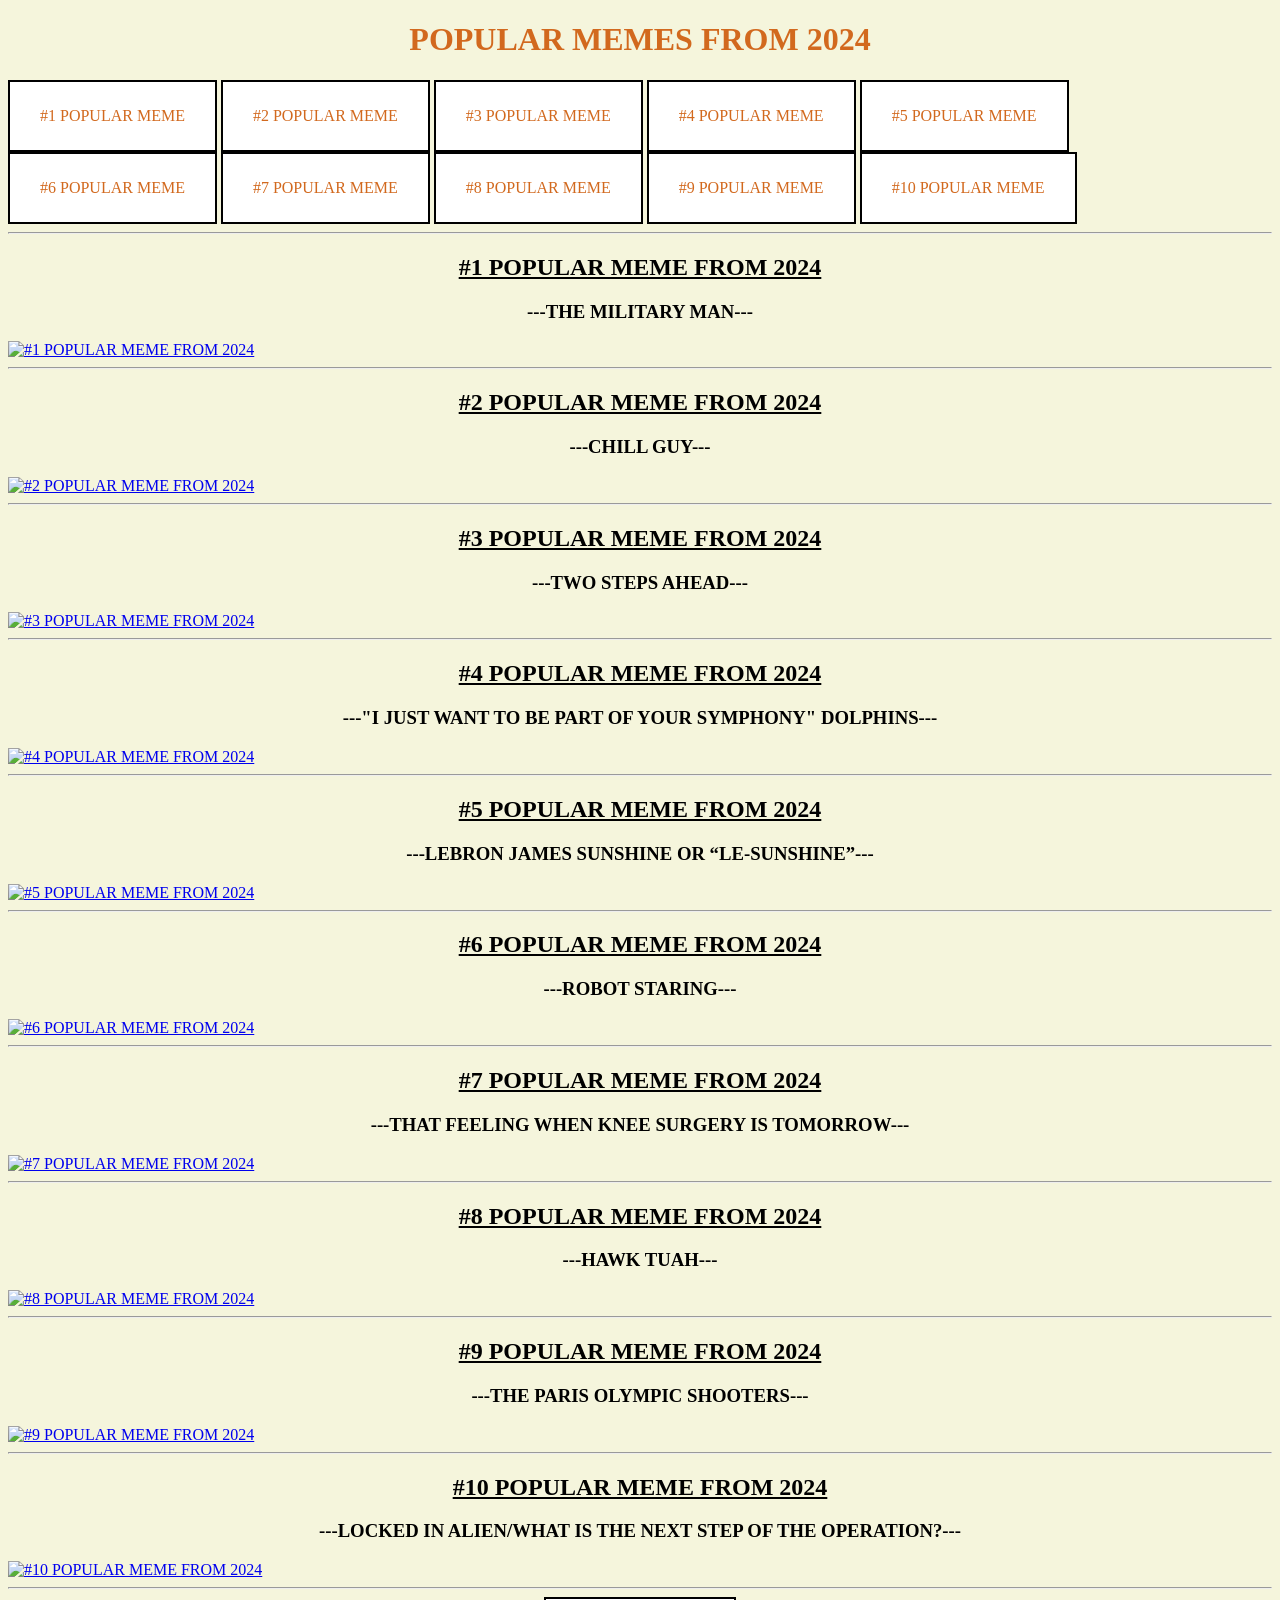
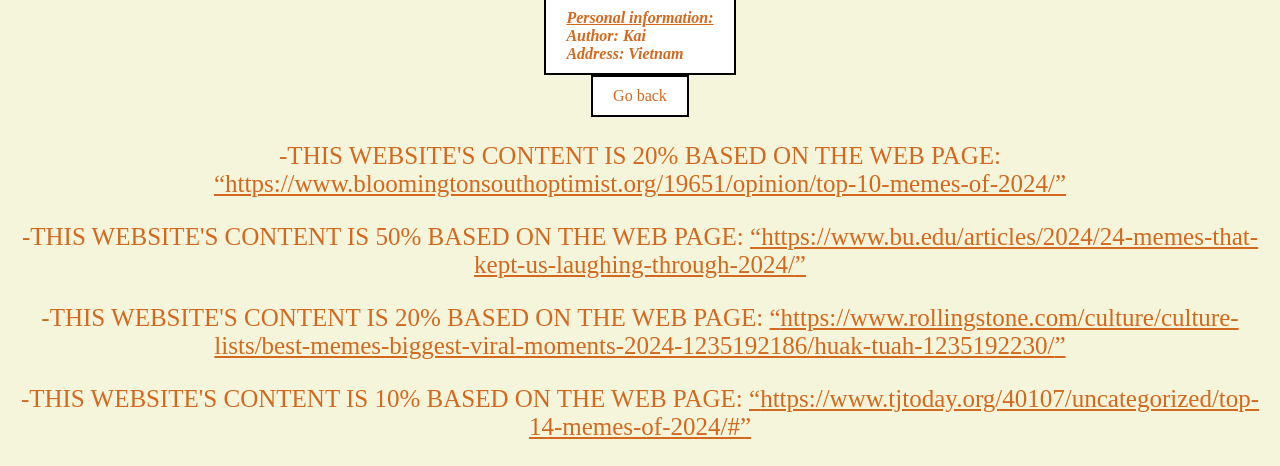
==== 2024.html @ d8a126b5 "Add files via upload" ====
<!DOCTYPE html>
<html lang="VN-vn">
    <head>
        <title>2024 MEMES</title>
    </head>
    <body style="background-color:beige;">
        <h1 style="text-align:center;color:chocolate;">POPULAR MEMES FROM 2024</h1>
        <!-- Quick navigation -->
        <a href="#first" style="display:inline-block;background-color:white;border: 2px solid black;padding:25px 30px;text-decoration:none;color:chocolate;">#1 POPULAR MEME</a>
        <a href="#second" style="display:inline-block;background-color:white;border: 2px solid black;padding: 25px 30px;text-decoration:none;color:chocolate;">#2 POPULAR MEME</a>
        <a href="#third" style="display:inline-block;background-color:white;border: 2px solid black;padding: 25px 30px;text-decoration:none;color:chocolate;">#3 POPULAR MEME</a>
        <a href="#fourth" style="display:inline-block;background-color:white;border: 2px solid black;padding:25px 30px;text-decoration:none;color:chocolate;">#4 POPULAR MEME</a>
        <a href="#fifth" style="display:inline-block;background-color:white;border: 2px solid black;padding: 25px 30px;text-decoration:none;color:chocolate;">#5 POPULAR MEME</a>
        <a href="#sixth" style="display:inline-block;background-color:white;border: 2px solid black;padding: 25px 30px;text-decoration:none;color:chocolate;">#6 POPULAR MEME</a>
        <a href="#seventh" style="display:inline-block;background-color:white;border: 2px solid black;padding: 25px 30px;text-decoration:none;color:chocolate;">#7 POPULAR MEME</a>
        <a href="#eighth" style="display:inline-block;background-color:white;border: 2px solid black;padding: 25px 30px;text-decoration:none;color:chocolate;">#8 POPULAR MEME</a>
        <a href="#ninth" style="display:inline-block;background-color:white;border: 2px solid black;padding: 25px 30px;text-decoration:none;color:chocolate;">#9 POPULAR MEME</a>
        <a href="#tenth" style="display:inline-block;background-color:white;border: 2px solid black;padding: 25px 30px;text-decoration:none;color:chocolate;">#10 POPULAR MEME</a>
        <hr>
        <!-- Main content of the web page -->
        <h2 id="first" style="text-align:center;"><ins>#1 POPULAR MEME FROM 2024</ins></h2>
        <h3 style="text-align:center;">---THE MILITARY MAN---</h3>
        <a href="https://www.bu.edu/articles/2024/24-memes-that-kept-us-laughing-through-2024/" target="_blank"><img src="https://www.bu.edu/files/2024/12/Screenshot-2024-12-13-at-12.04.58%E2%80%AFPM.png" style="display:block;margin: 0 auto;" alt="#1 POPULAR MEME FROM 2024" title="ref:https://www.bu.edu/articles/2024/24-memes-that-kept-us-laughing-through-2024/"></a>
        <hr>
        <h2 id="second" style="text-align:center;"><ins>#2 POPULAR MEME FROM 2024</ins></h2>
        <h3 style="text-align:center;">---CHILL GUY---</h3>
        <a href="https://www.bu.edu/articles/2024/24-memes-that-kept-us-laughing-through-2024/" target="_blank"><img src="https://www.bu.edu/files/2024/12/Screenshot-2024-12-13-at-12.32.43%E2%80%AFPM.png" style="display:block;margin: 0 auto;" alt="#2 POPULAR MEME FROM 2024" title="ref:https://www.bu.edu/articles/2024/24-memes-that-kept-us-laughing-through-2024/"></a>
        <hr>
        <h2 id="third" style="text-align:center;"><ins>#3 POPULAR MEME FROM 2024</ins></h2>
        <h3 style="text-align:center;">---TWO STEPS AHEAD---</h3>
        <a href="https://www.bu.edu/articles/2024/24-memes-that-kept-us-laughing-through-2024/" target="_blank"><img src="https://www.bu.edu/files/2024/12/Screenshot-2024-12-13-at-1.08.43%E2%80%AFPM-1-600x573.png" style="display:block;margin: 0 auto;" alt="#3 POPULAR MEME FROM 2024" title="ref:https://www.bu.edu/articles/2024/24-memes-that-kept-us-laughing-through-2024/"></a>
        <hr>
        <h2 id="fourth" style="text-align:center;"><ins>#4 POPULAR MEME FROM 2024</ins></h2>
        <h3 style="text-align:center;">---"I JUST WANT TO BE PART OF YOUR SYMPHONY" DOLPHINS---</h3>
        <a href="https://www.bu.edu/articles/2024/24-memes-that-kept-us-laughing-through-2024/" target="_blank"><img src="https://www.bu.edu/files/2024/12/Screenshot-2024-12-13-at-11.50.38%E2%80%AFAM.png" style="display:block;margin: 0 auto;" alt="#4 POPULAR MEME FROM 2024" title="ref:https://www.bu.edu/articles/2024/24-memes-that-kept-us-laughing-through-2024/"></a>
        <hr>
        <h2 id="fifth" style="text-align:center;"><ins>#5 POPULAR MEME FROM 2024</ins></h2>
        <h3 style="text-align:center;">---LEBRON JAMES SUNSHINE OR “LE-SUNSHINE”---</h3>
        <a href="https://www.bu.edu/articles/2024/24-memes-that-kept-us-laughing-through-2024/" target="_blank"><img src="https://www.bu.edu/files/2024/12/Screenshot-2024-12-13-at-12.42.40%E2%80%AFPM.png" style="display:block;margin: 0 auto;" alt="#5 POPULAR MEME FROM 2024" title="ref:https://www.bu.edu/articles/2024/24-memes-that-kept-us-laughing-through-2024/"></a>
        <hr>
        <h2 id="sixth" style="text-align:center;"><ins>#6 POPULAR MEME FROM 2024</ins></h2>
        <h3 style="text-align:center;">---ROBOT STARING---</h3>
        <a href="https://www.bloomingtonsouthoptimist.org/19651/opinion/top-10-memes-of-2024/" target="_blank"><img src="https://www.bloomingtonsouthoptimist.org/wp-content/uploads/2024/12/robot.png" style="display:block;margin: 0 auto;" alt="#6 POPULAR MEME FROM 2024" title="ref:https://www.bloomingtonsouthoptimist.org/19651/opinion/top-10-memes-of-2024/"></a>
        <hr>
        <h2 id="seventh" style="text-align:center;"><ins>#7 POPULAR MEME FROM 2024</ins></h2>
        <h3 style="text-align:center;">---THAT FEELING WHEN KNEE SURGERY IS TOMORROW---</h3>
        <a href="https://www.bloomingtonsouthoptimist.org/19651/opinion/top-10-memes-of-2024/" target="_blank"><img src="https://www.bloomingtonsouthoptimist.org/wp-content/uploads/2024/12/Knee.png" style="display:block;margin: 0 auto;" alt="#7 POPULAR MEME FROM 2024" title="ref:https://www.bloomingtonsouthoptimist.org/19651/opinion/top-10-memes-of-2024/"></a>
        <hr>
        <h2 id="eighth" style="text-align:center;"><ins>#8 POPULAR MEME FROM 2024</ins></h2>
        <h3 style="text-align:center;">---HAWK TUAH---</h3>
        <a href="https://www.rollingstone.com/culture/culture-lists/best-memes-biggest-viral-moments-2024-1235192186/huak-tuah-1235192230/" target="_blank"><img src="https://www.rollingstone.com/wp-content/uploads/2024/12/best-memes-hawk-tuah.jpg?w=1280" style="display:block;margin: 0 auto;" alt="#8 POPULAR MEME FROM 2024" title="ref:https://www.rollingstone.com/culture/culture-lists/best-memes-biggest-viral-moments-2024-1235192186/huak-tuah-1235192230/"></a>
        <hr>
        <h2 id="ninth" style="text-align:center;"><ins>#9 POPULAR MEME FROM 2024</ins></h2>
        <h3 style="text-align:center;">---THE PARIS OLYMPIC SHOOTERS---</h3>
        <a href="https://www.rollingstone.com/culture/culture-lists/best-memes-biggest-viral-moments-2024-1235192186/olympic-shooters-1235192250/" target="_blank"><img src="https://www.rollingstone.com/wp-content/uploads/2024/12/best-memes-olympic-shooters.jpg?w=1280" style="display:block;margin: 0 auto;" alt="#9 POPULAR MEME FROM 2024" title="ref:https://www.rollingstone.com/culture/culture-lists/best-memes-biggest-viral-moments-2024-1235192186/olympic-shooters-1235192250/"></a>
        <hr>
        <h2 id="tenth" style="text-align:center;"><ins>#10 POPULAR MEME FROM 2024</ins></h2>
        <h3 style="text-align:center;">---LOCKED IN ALIEN/WHAT IS THE NEXT STEP OF THE OPERATION?---</h3>
        <a href="https://www.tjtoday.org/40107/uncategorized/top-14-memes-of-2024/#" target="_blank"><img src="https://www.tjtoday.org/wp-content/uploads/2025/02/download-98.jpeg" style="display:block;margin: 0 auto;" alt="#10 POPULAR MEME FROM 2024" title="ref:https://www.tjtoday.org/40107/uncategorized/top-14-memes-of-2024/#"></a>
        <hr>
        <!-- Personal information -->
        <address style="color:chocolate;border:2px solid black;display:block;padding: 10px 20px;background-color:white;width:fit-content;margin: 0 auto;">
            <b>
            <ins>Personal information:</ins><br>
            Author: Kai<br>
            Address: Vietnam
            </b>
        </address>
        <!-- Go back button -->
        <a href="index.html" style="background-color:white;border:2px solid black;display:block;text-decoration:none;padding:10px 20px;color:chocolate;width:fit-content;margin: 0 auto;">Go back</a>
        <!-- Reference -->
        <p style="font-size:25px;font-family:verdana;color:chocolate;text-align:center;">-THIS WEBSITE'S CONTENT IS 20% BASED ON THE WEB PAGE: <a href="https://www.bloomingtonsouthoptimist.org/19651/opinion/top-10-memes-of-2024/" style="color:chocolate;"><q>https://www.bloomingtonsouthoptimist.org/19651/opinion/top-10-memes-of-2024/</q></a></p>
        <p style="font-size:25px;font-family:verdana;color:chocolate;text-align:center;">-THIS WEBSITE'S CONTENT IS 50% BASED ON THE WEB PAGE: <a href="https://www.bu.edu/articles/2024/24-memes-that-kept-us-laughing-through-2024/" style="color:chocolate;"><q>https://www.bu.edu/articles/2024/24-memes-that-kept-us-laughing-through-2024/</q></a></p>
        <p style="font-size:25px;font-family:verdana;color:chocolate;text-align:center;">-THIS WEBSITE'S CONTENT IS 20% BASED ON THE WEB PAGE: <a href="https://www.rollingstone.com/culture/culture-lists/best-memes-biggest-viral-moments-2024-1235192186/huak-tuah-1235192230/" style="color:chocolate;"><q>https://www.rollingstone.com/culture/culture-lists/best-memes-biggest-viral-moments-2024-1235192186/huak-tuah-1235192230/</q></a></p>
        <p style="font-size:25px;font-family:verdana;color:chocolate;text-align:center;">-THIS WEBSITE'S CONTENT IS 10% BASED ON THE WEB PAGE: <a href="https://www.tjtoday.org/40107/uncategorized/top-14-memes-of-2024/#" style="color:chocolate;"><q>https://www.tjtoday.org/40107/uncategorized/top-14-memes-of-2024/#</q></a></p>
    </body>
</html>
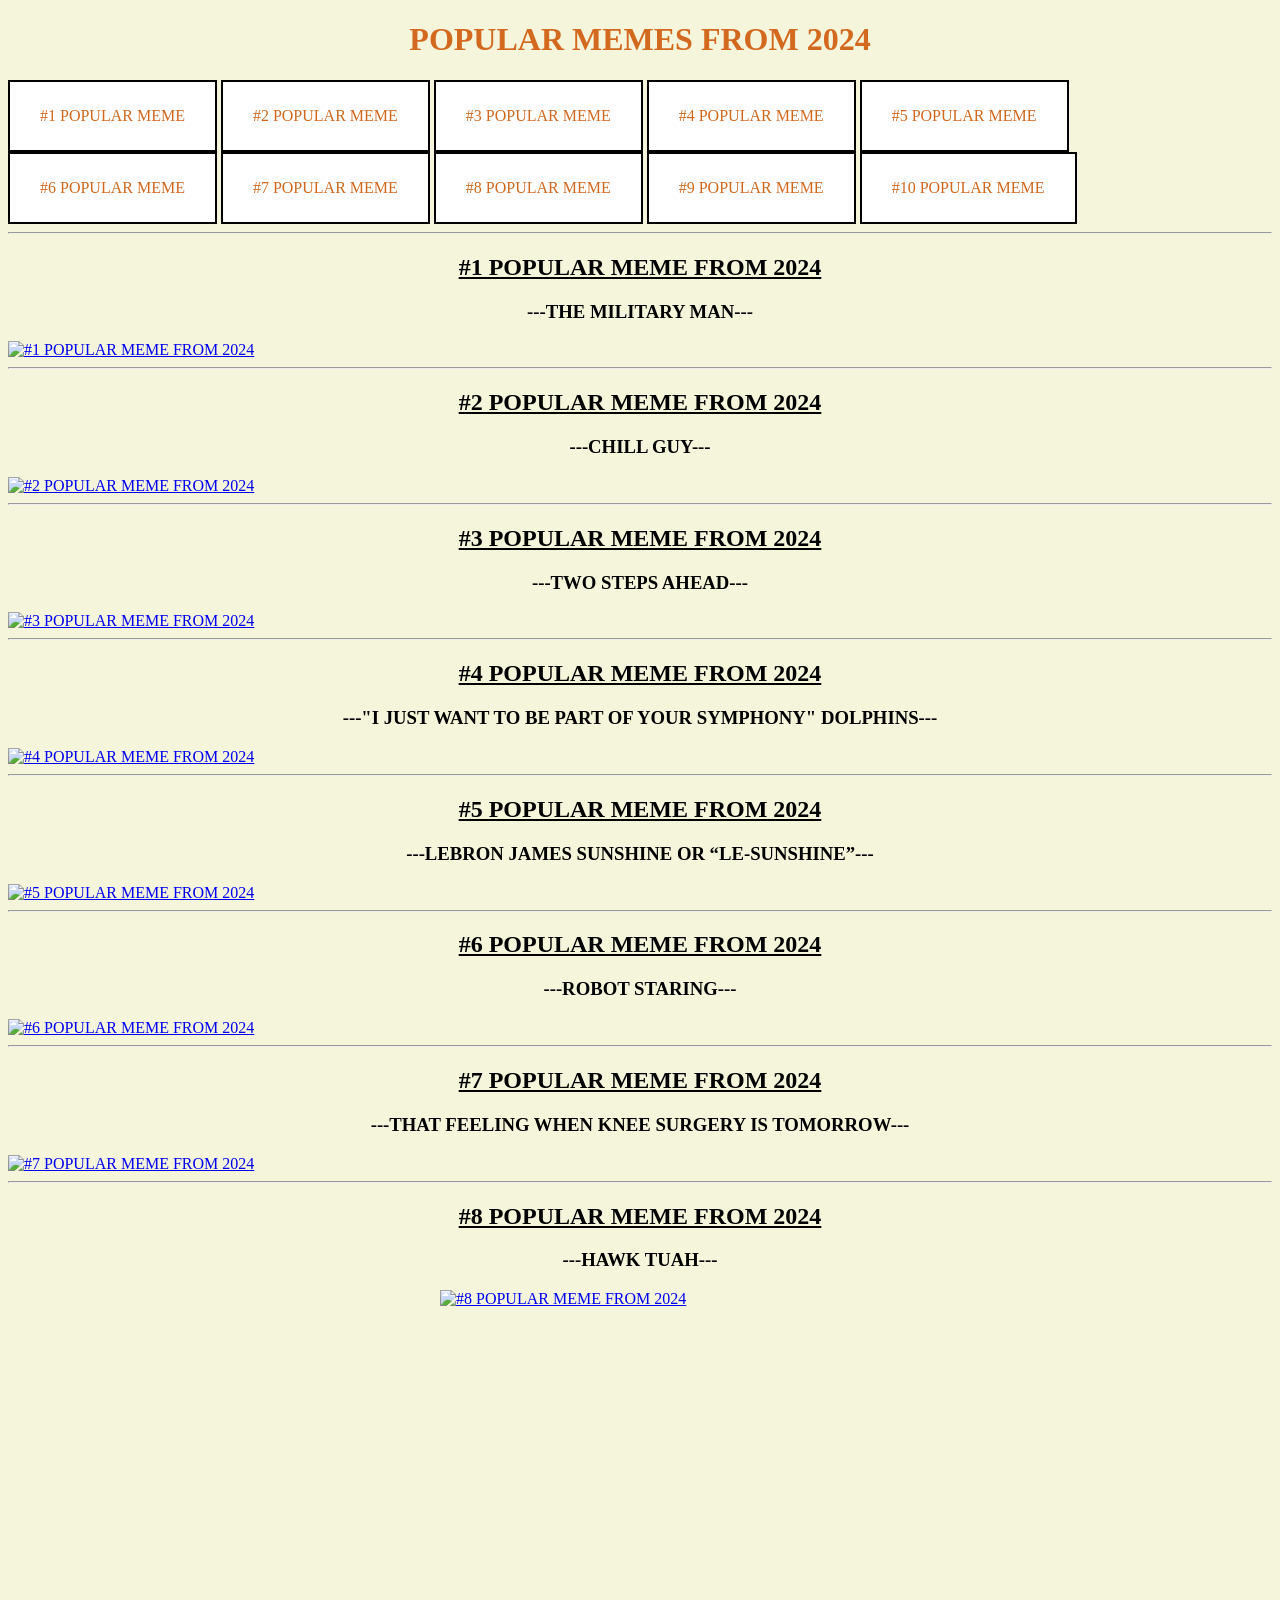
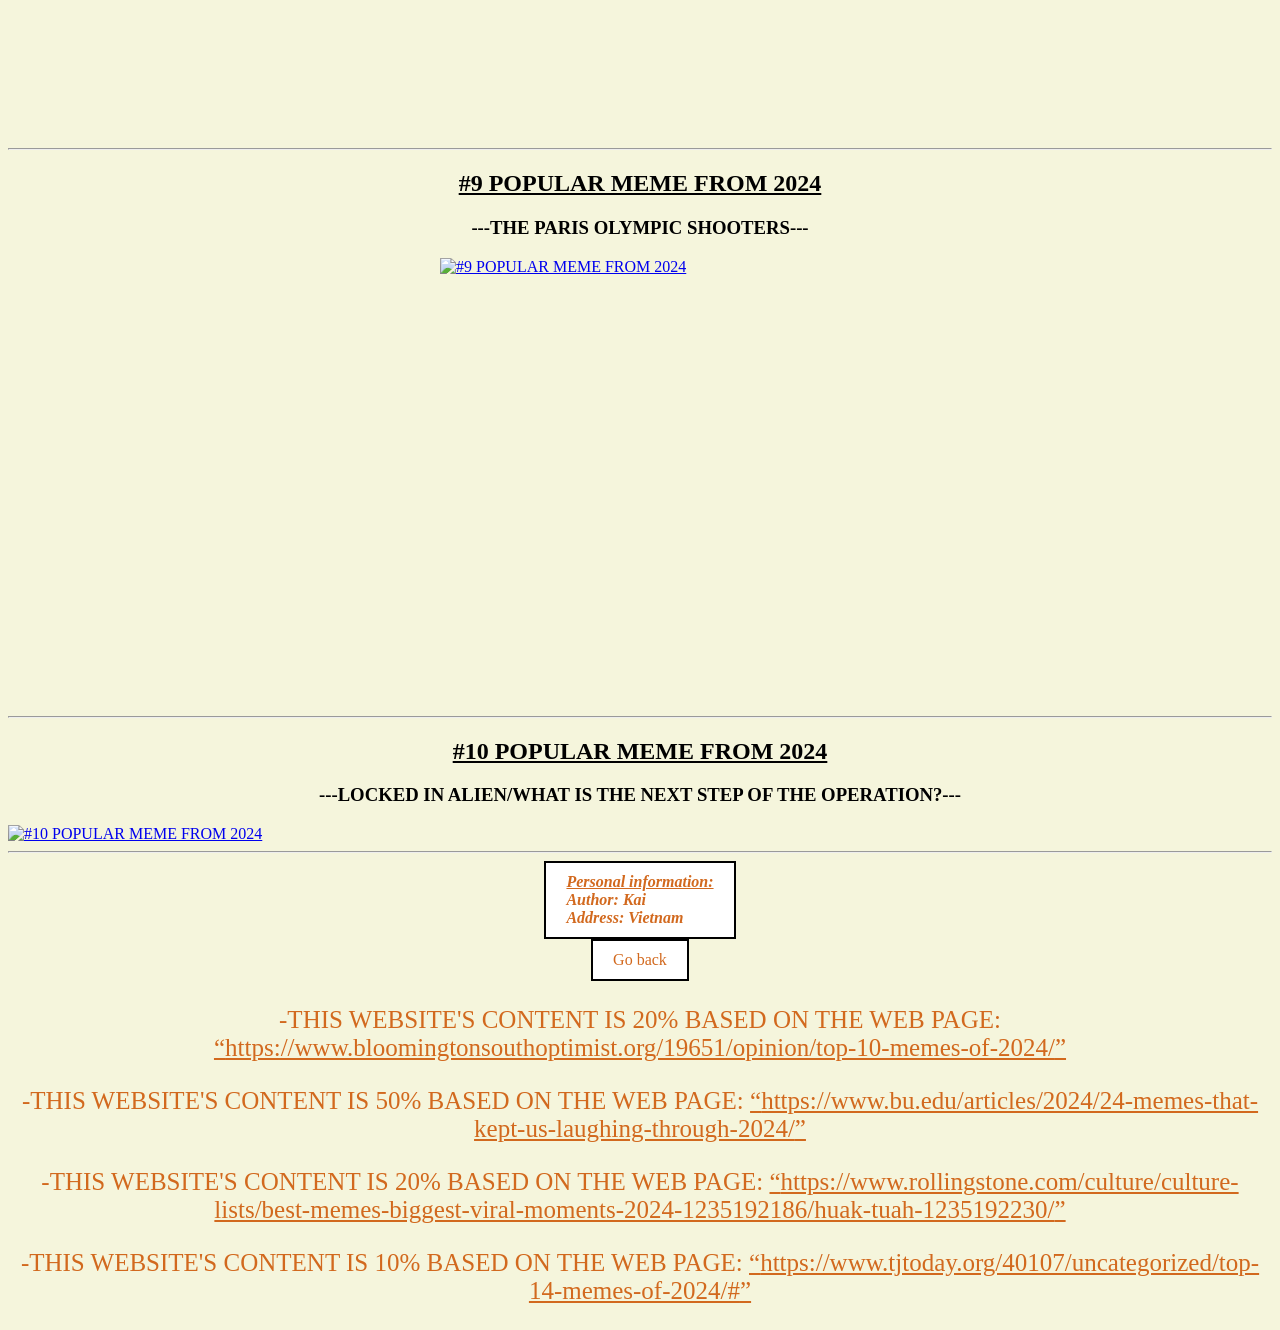
==== commit 523bbf24: "Update 2024.html" ====
--- a/2024.html
+++ b/2024.html
@@ -48,11 +48,11 @@
         <hr>
         <h2 id="eighth" style="text-align:center;"><ins>#8 POPULAR MEME FROM 2024</ins></h2>
         <h3 style="text-align:center;">---HAWK TUAH---</h3>
-        <a href="https://www.rollingstone.com/culture/culture-lists/best-memes-biggest-viral-moments-2024-1235192186/huak-tuah-1235192230/" target="_blank"><img src="https://www.rollingstone.com/wp-content/uploads/2024/12/best-memes-hawk-tuah.jpg?w=1280" style="display:block;margin: 0 auto;" alt="#8 POPULAR MEME FROM 2024" title="ref:https://www.rollingstone.com/culture/culture-lists/best-memes-biggest-viral-moments-2024-1235192186/huak-tuah-1235192230/"></a>
+        <a href="https://www.rollingstone.com/culture/culture-lists/best-memes-biggest-viral-moments-2024-1235192186/huak-tuah-1235192230/" target="_blank"><img src="https://www.rollingstone.com/wp-content/uploads/2024/12/best-memes-hawk-tuah.jpg?w=1280" style="display:block;margin: 0 auto;height: 450px;width: 400px;" alt="#8 POPULAR MEME FROM 2024" title="ref:https://www.rollingstone.com/culture/culture-lists/best-memes-biggest-viral-moments-2024-1235192186/huak-tuah-1235192230/"></a>
         <hr>
         <h2 id="ninth" style="text-align:center;"><ins>#9 POPULAR MEME FROM 2024</ins></h2>
         <h3 style="text-align:center;">---THE PARIS OLYMPIC SHOOTERS---</h3>
-        <a href="https://www.rollingstone.com/culture/culture-lists/best-memes-biggest-viral-moments-2024-1235192186/olympic-shooters-1235192250/" target="_blank"><img src="https://www.rollingstone.com/wp-content/uploads/2024/12/best-memes-olympic-shooters.jpg?w=1280" style="display:block;margin: 0 auto;" alt="#9 POPULAR MEME FROM 2024" title="ref:https://www.rollingstone.com/culture/culture-lists/best-memes-biggest-viral-moments-2024-1235192186/olympic-shooters-1235192250/"></a>
+        <a href="https://www.rollingstone.com/culture/culture-lists/best-memes-biggest-viral-moments-2024-1235192186/olympic-shooters-1235192250/" target="_blank"><img src="https://www.rollingstone.com/wp-content/uploads/2024/12/best-memes-olympic-shooters.jpg?w=1280" style="display:block;margin: 0 auto;height: 450px;width: 400px;" alt="#9 POPULAR MEME FROM 2024" title="ref:https://www.rollingstone.com/culture/culture-lists/best-memes-biggest-viral-moments-2024-1235192186/olympic-shooters-1235192250/"></a>
         <hr>
         <h2 id="tenth" style="text-align:center;"><ins>#10 POPULAR MEME FROM 2024</ins></h2>
         <h3 style="text-align:center;">---LOCKED IN ALIEN/WHAT IS THE NEXT STEP OF THE OPERATION?---</h3>
@@ -74,4 +74,4 @@
         <p style="font-size:25px;font-family:verdana;color:chocolate;text-align:center;">-THIS WEBSITE'S CONTENT IS 20% BASED ON THE WEB PAGE: <a href="https://www.rollingstone.com/culture/culture-lists/best-memes-biggest-viral-moments-2024-1235192186/huak-tuah-1235192230/" style="color:chocolate;"><q>https://www.rollingstone.com/culture/culture-lists/best-memes-biggest-viral-moments-2024-1235192186/huak-tuah-1235192230/</q></a></p>
         <p style="font-size:25px;font-family:verdana;color:chocolate;text-align:center;">-THIS WEBSITE'S CONTENT IS 10% BASED ON THE WEB PAGE: <a href="https://www.tjtoday.org/40107/uncategorized/top-14-memes-of-2024/#" style="color:chocolate;"><q>https://www.tjtoday.org/40107/uncategorized/top-14-memes-of-2024/#</q></a></p>
     </body>
-</html>+</html>
